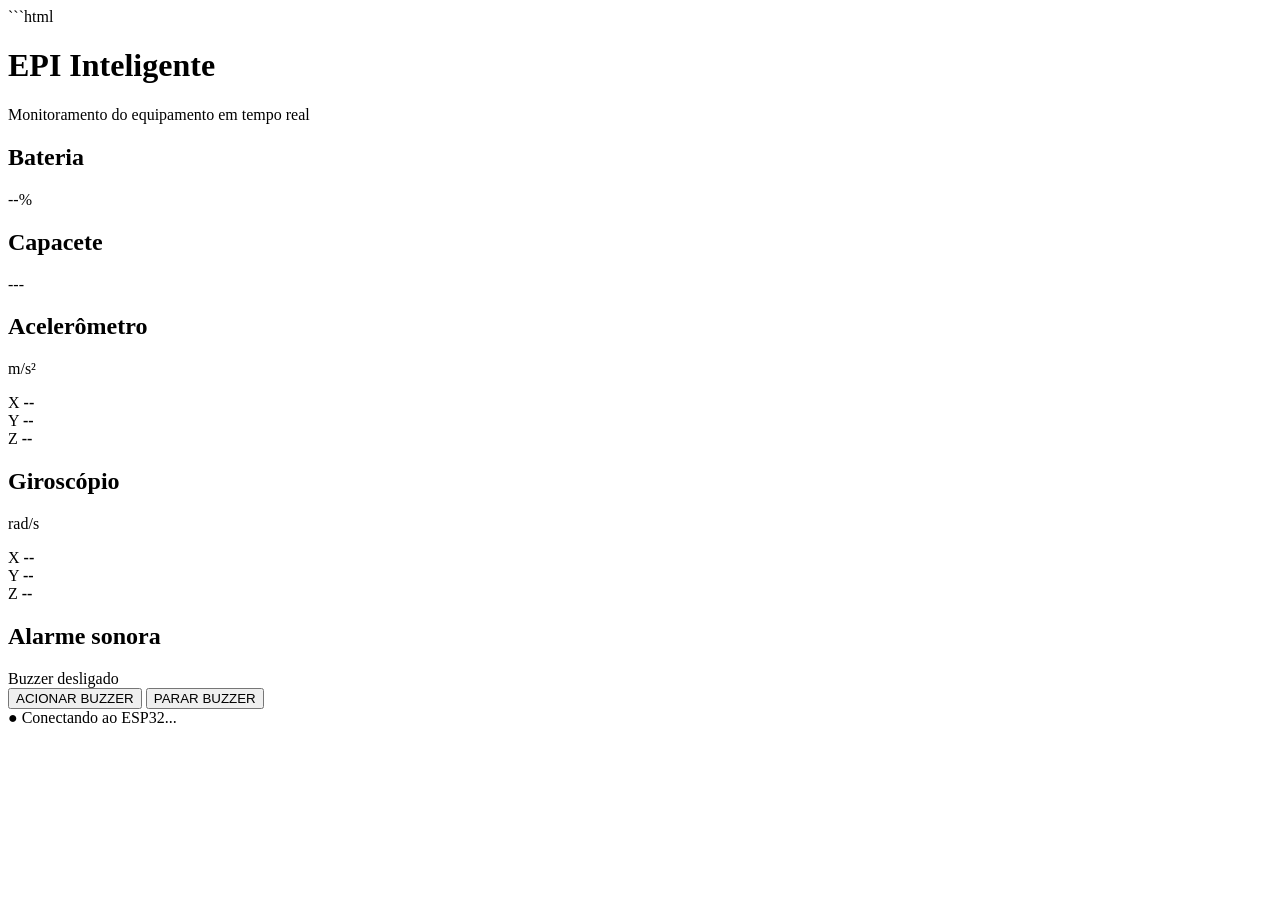
==== firmware/esp32/data/index.html @ c5b85f4d "chore(esp32): introduce structure folder of project" ====
```html
<!DOCTYPE html>
<html lang="pt-BR">

<head>
    <meta charset="UTF-8">
    <meta name="viewport" content="width=device-width, initial-scale=1.0">

    <title>EPI Inteligente</title>

    <link rel="stylesheet" href="/style.css">
</head>

<body>

<header>
    <h1>EPI Inteligente</h1>
    <p>Monitoramento do equipamento em tempo real</p>
</header>

<main>
    
    <section class="cards">

        <div class="card">
            <h2>Bateria</h2>
            <div id="battery">--%</div>
        </div>

        <div class="card">
            <h2>Capacete</h2>
            <div id="helmet">---</div>
        </div>

    </section>

    <section class="sensor card">

        <h2>Acelerômetro</h2>

        <p class="unit">m/s²</p>

        <div class="sensor-values">

            <div>
                <span>X</span>
                <strong id="accel-x">--</strong>
            </div>

            <div>
                <span>Y</span>
                <strong id="accel-y">--</strong>
            </div>

            <div>
                <span>Z</span>
                <strong id="accel-z">--</strong>
            </div>

        </div>

    </section>


    <section class="sensor card">

        <h2>Giroscópio</h2>

        <p class="unit">rad/s</p>

        <div class="sensor-values">

            <div>
                <span>X</span>
                <strong id="gyro-x">--</strong>
            </div>

            <div>
                <span>Y</span>
                <strong id="gyro-y">--</strong>
            </div>

            <div>
                <span>Z</span>
                <strong id="gyro-z">--</strong>
            </div>

        </div>

    </section>


    <section class="card buzzer">

        <h2>Alarme sonora</h2>

        <div id="buzzer-status">
            Buzzer desligado
        </div>

        <div class="buzzer-buttons">

            <button
                    id="buzzer-on"
                    class="button button-on">
                ACIONAR BUZZER
            </button>

            <button
                    id="buzzer-off"
                    class="button button-off">
                PARAR BUZZER
            </button>

        </div>

    </section>

    <div id="connection">
        ● Conectando ao ESP32...
    </div>

</main>

<script src="/script.js"></script>

</body>

</html>
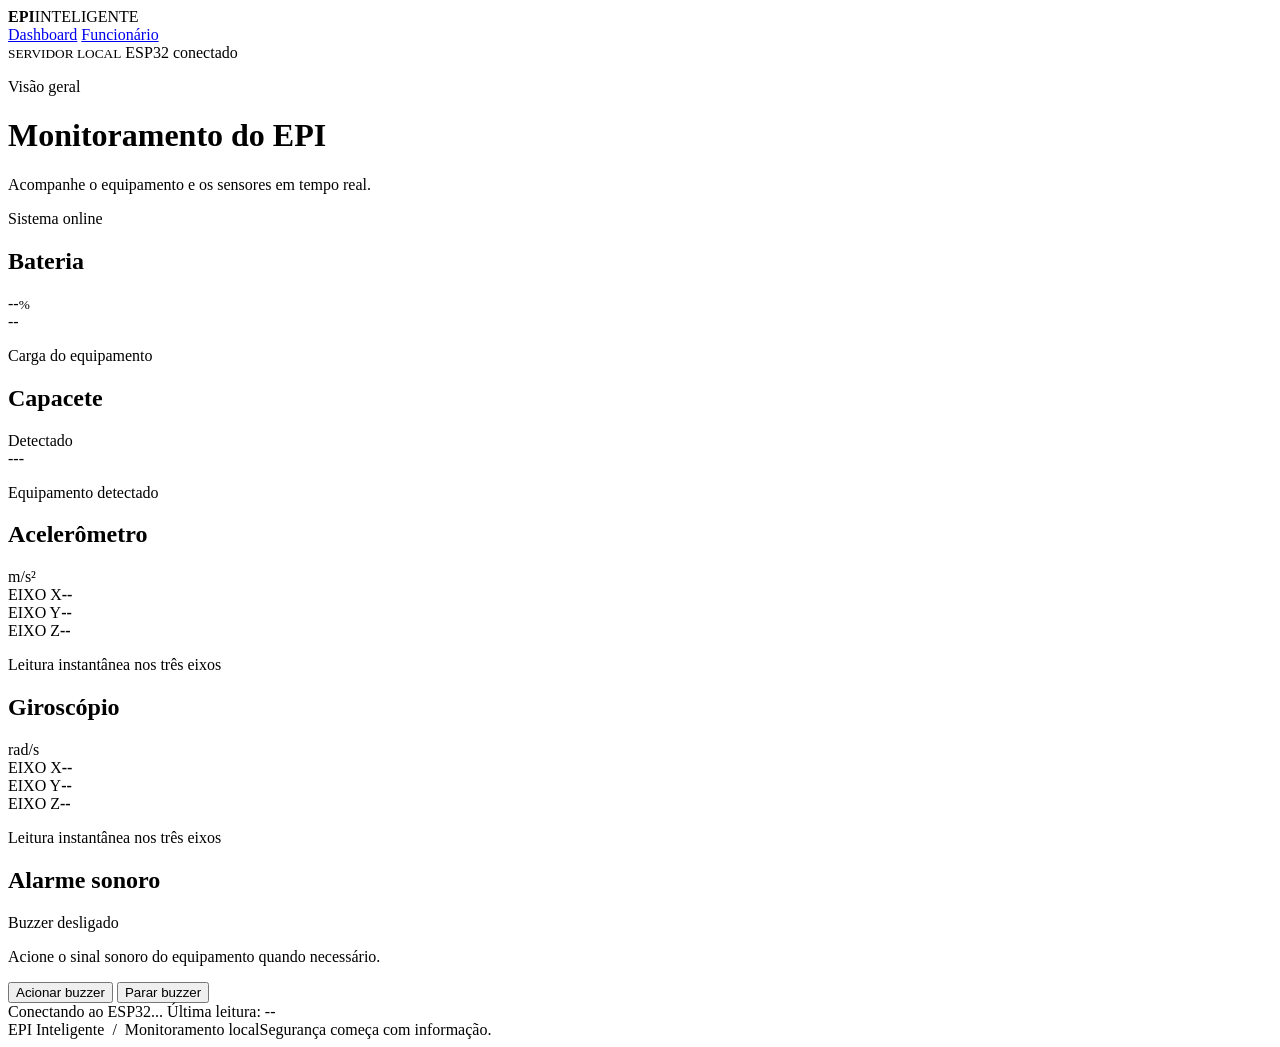
==== commit a9166d03: "feat(data): refine the web server design created in Figma" ====
--- a/firmware/esp32/data/index.html
+++ b/firmware/esp32/data/index.html
@@ -1,130 +1,99 @@
-```html
 <!DOCTYPE html>
 <html lang="pt-BR">
-
 <head>
     <meta charset="UTF-8">
     <meta name="viewport" content="width=device-width, initial-scale=1.0">
-
-    <title>EPI Inteligente</title>
-
+    <title>Dashboard · EPI Inteligente</title>
+    <link rel="preconnect" href="https://fonts.googleapis.com">
+    <link rel="stylesheet" href="https://fonts.googleapis.com/css2?family=Geist:wght@400;500;600&family=Geist+Mono:wght@500;600;700&display=swap">
     <link rel="stylesheet" href="/style.css">
 </head>
-
 <body>
-
-<header>
-    <h1>EPI Inteligente</h1>
-    <p>Monitoramento do equipamento em tempo real</p>
+<header class="nav">
+    <div class="nav-inner">
+        <div class="brand"><b>EPI</b><span>INTELIGENTE</span></div>
+        <nav class="nav-links">
+            <a href="/index.html" class="active">Dashboard</a>
+            <a href="/cadastro.html">Funcionário</a>
+        </nav>
+        <div class="nav-status">
+            <small>SERVIDOR LOCAL</small>
+            <span class="pill" id="nav-esp">ESP32 conectado</span>
+        </div>
+    </div>
 </header>
 
 <main>
-    
-    <section class="cards">
+    <div class="page-head">
+        <div>
+            <p class="eyebrow">Visão geral</p>
+            <h1>Monitoramento do EPI</h1>
+            <p class="lead">Acompanhe o equipamento e os sensores em tempo real.</p>
+        </div>
+        <span class="pill on" id="system-pill">Sistema online</span>
+    </div>
 
+    <section class="grid-2">
+        <div class="card stat">
+            <h2>Bateria</h2>
+            <div class="big"><span id="battery">--</span><small>%</small></div>
+            <div class="bar-wrap">
+                <div class="bar"><i id="battery-bar"></i></div>
+                <span class="bar-label" id="battery-label">--</span>
+            </div>
+            <p class="sub">Carga do equipamento</p>
+        </div>
+
+        <div class="card stat">
+            <h2>Capacete</h2>
+            <span class="pill on corner" id="helmet-pill">Detectado</span>
+            <div class="big text" id="helmet">---</div>
+            <p class="sub" id="helmet-sub">Equipamento detectado</p>
+        </div>
+    </section>
+
+    <section class="grid-2">
         <div class="card">
-            <h2>Bateria</h2>
-            <div id="battery">--%</div>
+            <div class="sensor-head"><h2>Acelerômetro</h2><span class="sub">m/s²</span></div>
+            <div class="axes">
+                <div class="axis"><span>EIXO X</span><strong id="accel-x">--</strong></div>
+                <div class="axis"><span>EIXO Y</span><strong id="accel-y">--</strong></div>
+                <div class="axis"><span>EIXO Z</span><strong id="accel-z">--</strong></div>
+            </div>
+            <p class="note">Leitura instantânea nos três eixos</p>
         </div>
 
         <div class="card">
-            <h2>Capacete</h2>
-            <div id="helmet">---</div>
+            <div class="sensor-head"><h2>Giroscópio</h2><span class="sub">rad/s</span></div>
+            <div class="axes">
+                <div class="axis"><span>EIXO X</span><strong id="gyro-x">--</strong></div>
+                <div class="axis"><span>EIXO Y</span><strong id="gyro-y">--</strong></div>
+                <div class="axis"><span>EIXO Z</span><strong id="gyro-z">--</strong></div>
+            </div>
+            <p class="note">Leitura instantânea nos três eixos</p>
         </div>
-
     </section>
 
-    <section class="sensor card">
-
-        <h2>Acelerômetro</h2>
-
-        <p class="unit">m/s²</p>
-
-        <div class="sensor-values">
-
-            <div>
-                <span>X</span>
-                <strong id="accel-x">--</strong>
-            </div>
-
-            <div>
-                <span>Y</span>
-                <strong id="accel-y">--</strong>
-            </div>
-
-            <div>
-                <span>Z</span>
-                <strong id="accel-z">--</strong>
-            </div>
-
+    <section class="card alarm">
+        <div>
+            <h2>Alarme sonoro</h2>
+            <div id="buzzer-status">Buzzer desligado</div>
+            <p>Acione o sinal sonoro do equipamento quando necessário.</p>
         </div>
-
+        <div class="btns">
+            <button id="buzzer-on" class="btn primary">Acionar buzzer</button>
+            <button id="buzzer-off" class="btn">Parar buzzer</button>
+        </div>
     </section>
 
-
-    <section class="sensor card">
-
-        <h2>Giroscópio</h2>
-
-        <p class="unit">rad/s</p>
-
-        <div class="sensor-values">
-
-            <div>
-                <span>X</span>
-                <strong id="gyro-x">--</strong>
-            </div>
-
-            <div>
-                <span>Y</span>
-                <strong id="gyro-y">--</strong>
-            </div>
-
-            <div>
-                <span>Z</span>
-                <strong id="gyro-z">--</strong>
-            </div>
-
-        </div>
-
-    </section>
-
-
-    <section class="card buzzer">
-
-        <h2>Alarme sonora</h2>
-
-        <div id="buzzer-status">
-            Buzzer desligado
-        </div>
-
-        <div class="buzzer-buttons">
-
-            <button
-                    id="buzzer-on"
-                    class="button button-on">
-                ACIONAR BUZZER
-            </button>
-
-            <button
-                    id="buzzer-off"
-                    class="button button-off">
-                PARAR BUZZER
-            </button>
-
-        </div>
-
-    </section>
-
-    <div id="connection">
-        ● Conectando ao ESP32...
+    <div class="statusbar">
+        <span id="connection">Conectando ao ESP32...</span>
+        <span id="last-read">Última leitura: --</span>
     </div>
-
 </main>
 
+<footer><div><span>EPI Inteligente &nbsp;/&nbsp; Monitoramento local</span><span>Segurança começa com informação.</span></div></footer>
+
 <script src="/script.js"></script>
-
 </body>
-
-</html>
-
+</html>
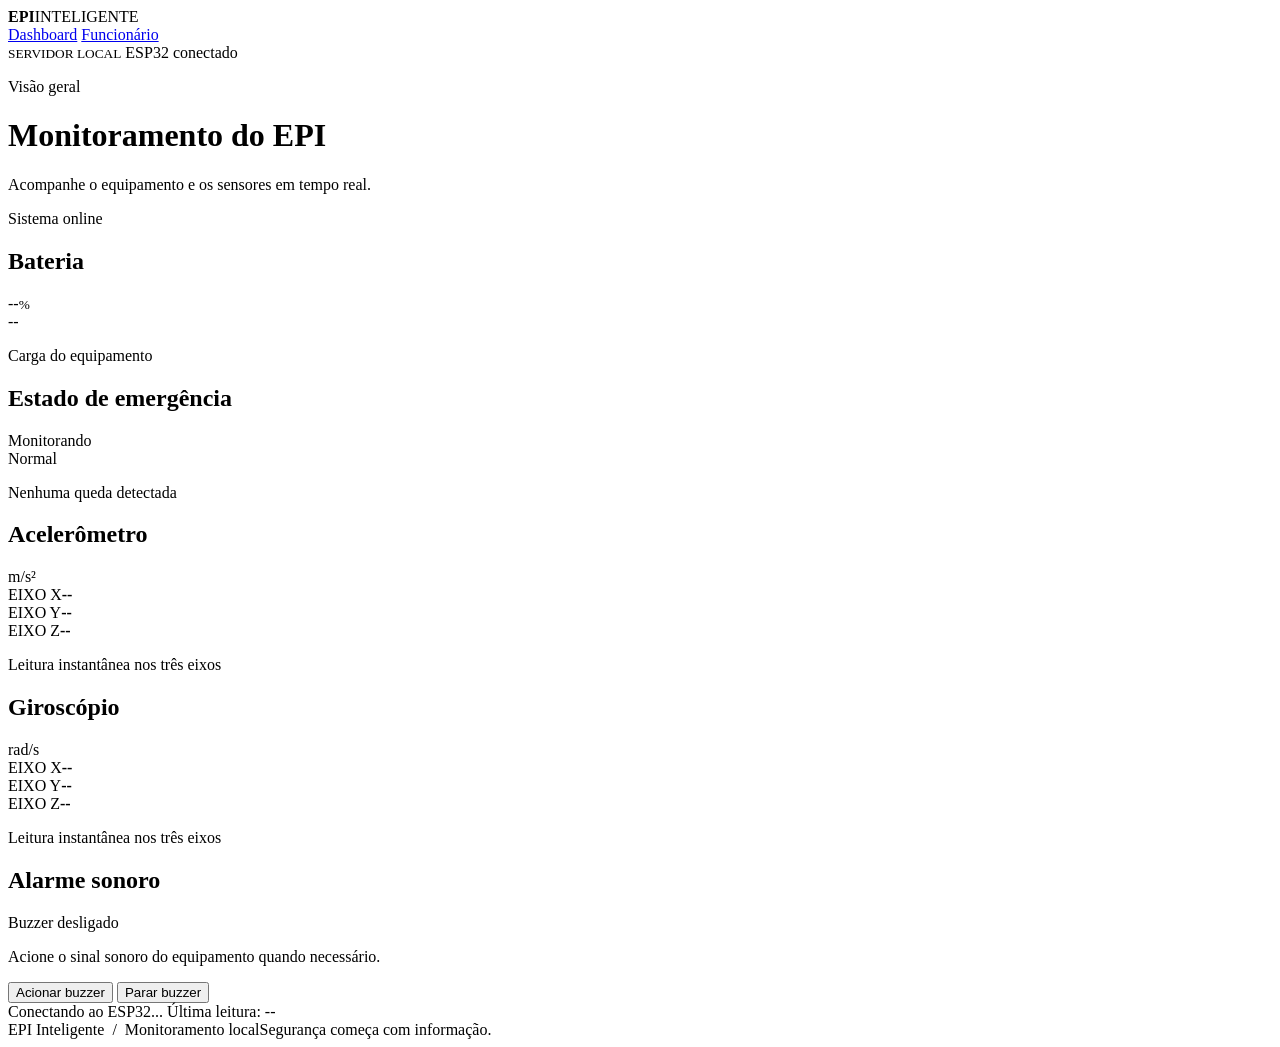
==== commit bd1cfae8: "feat(esp32): add route api/status and web server can request this route" ====
--- a/firmware/esp32/data/index.html
+++ b/firmware/esp32/data/index.html
@@ -45,10 +45,10 @@
         </div>
 
         <div class="card stat">
-            <h2>Capacete</h2>
-            <span class="pill on corner" id="helmet-pill">Detectado</span>
-            <div class="big text" id="helmet">---</div>
-            <p class="sub" id="helmet-sub">Equipamento detectado</p>
+            <h2>Estado de emergência</h2>
+            <span class="pill on corner" id="fall-pill">Monitorando</span>
+            <div class="big text" id="fall-state">Normal</div>
+            <p class="sub" id="fall-sub">Nenhuma queda detectada</p>
         </div>
     </section>
 
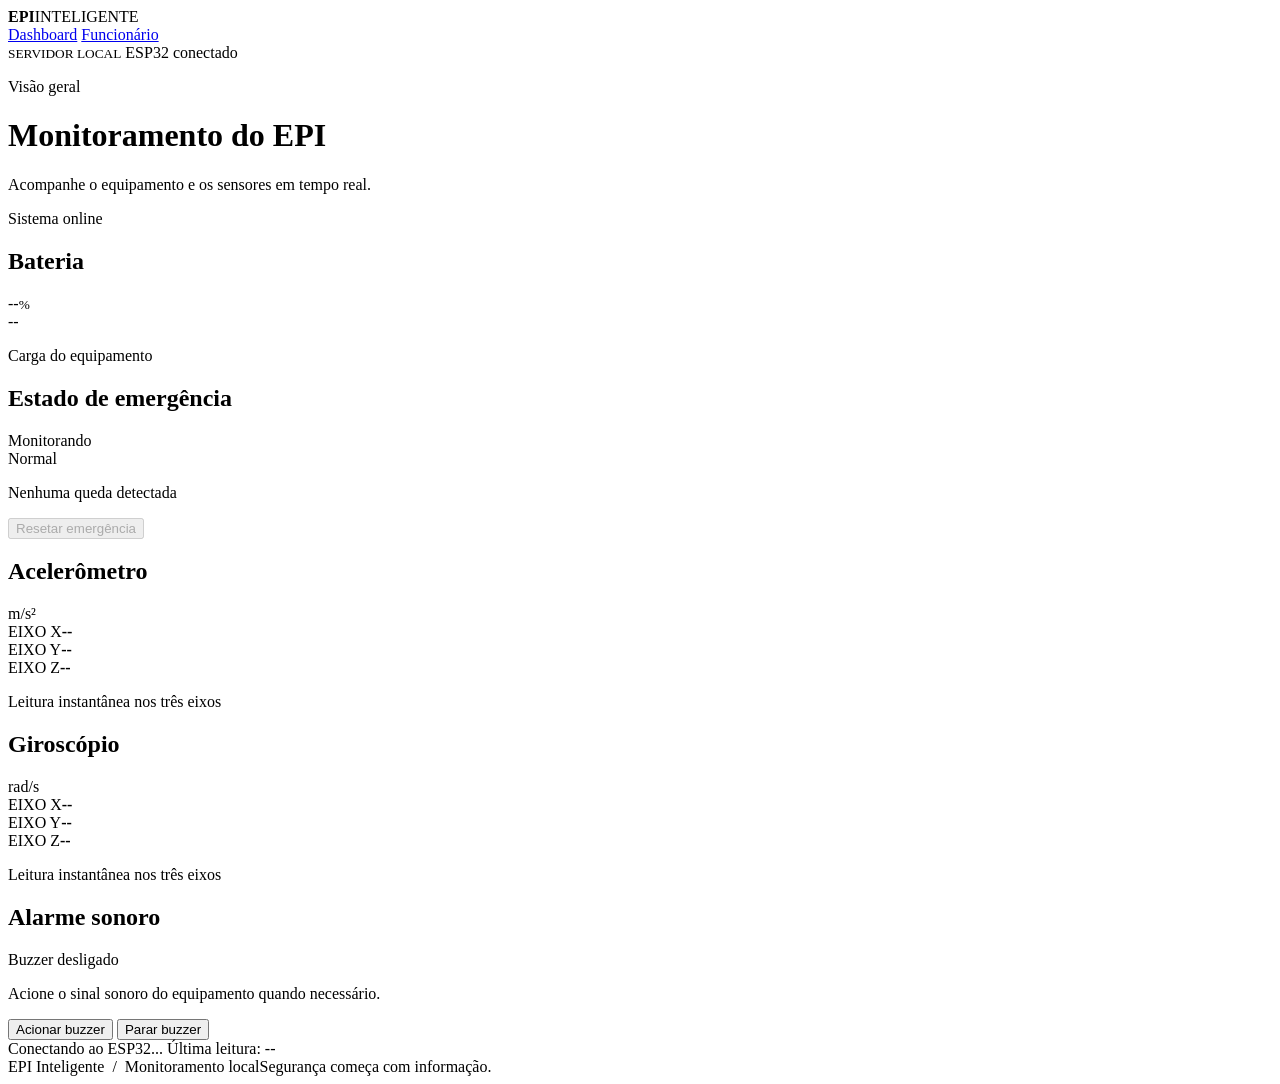
==== commit eca8a5e7: "feat(esp32, data): Creates Emergency Mode reset button in frontend page." ====
--- a/firmware/esp32/data/index.html
+++ b/firmware/esp32/data/index.html
@@ -49,6 +49,9 @@
             <span class="pill on corner" id="fall-pill">Monitorando</span>
             <div class="big text" id="fall-state">Normal</div>
             <p class="sub" id="fall-sub">Nenhuma queda detectada</p>
+            <button id="emergency-reset" class="btn danger" disabled>
+                Resetar emergência
+            </button>
         </div>
     </section>
 
